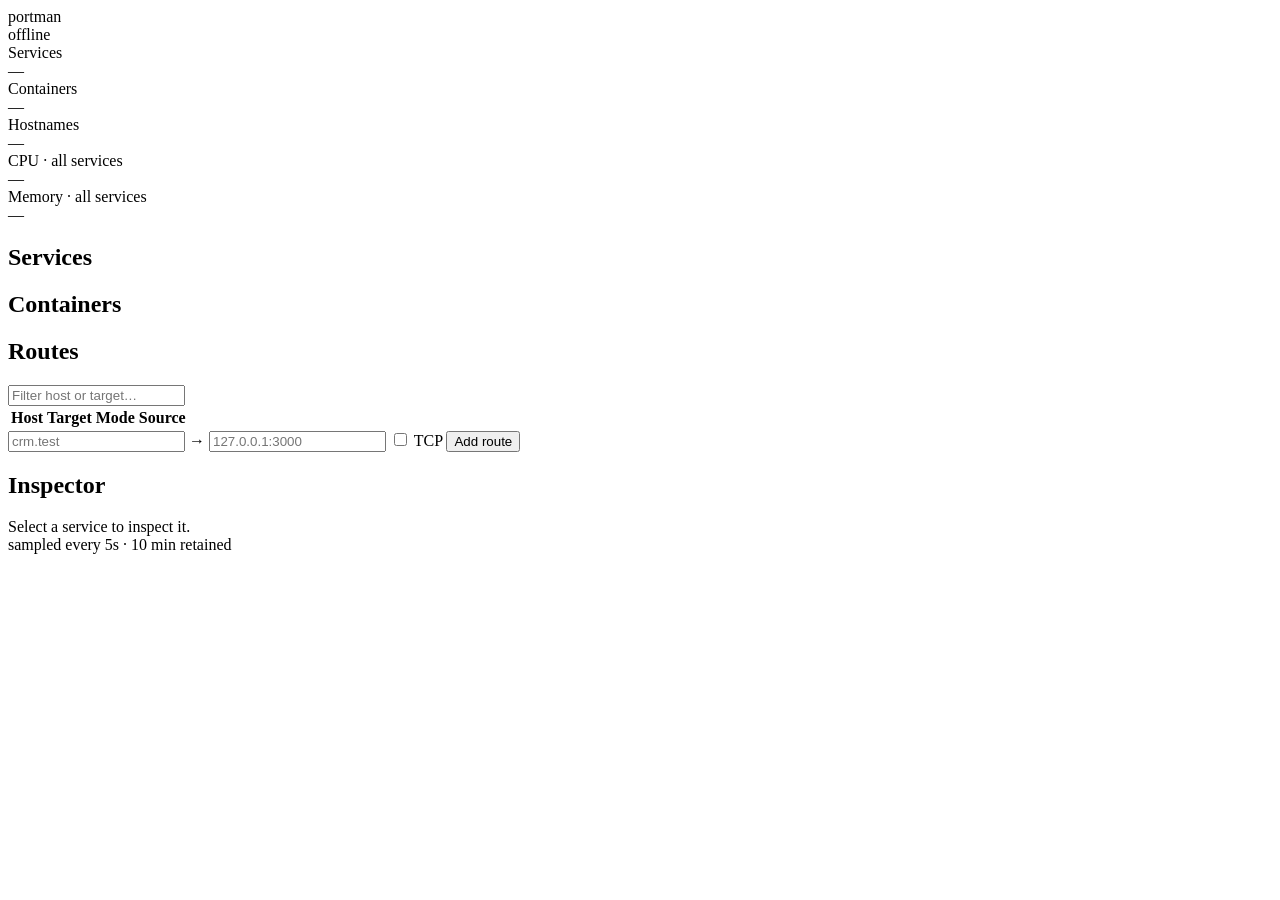
==== crates/portman-daemon/dashboard/index.html @ 2da70c0a "portman: initial public cut Local-dev daemon for macOS: wildcard DNS, HTTP/TLS proxy, direct contain" ====
<!DOCTYPE html>
<html lang="en">
<head>
  <meta charset="utf-8">
  <meta name="viewport" content="width=device-width, initial-scale=1">
  <title>portman</title>
  <link rel="stylesheet" href="/style.css">
</head>
<body>
  <div class="app">
    <header class="topbar">
      <div class="brand">
        <div class="mark" aria-hidden="true"></div>
        <span class="wordmark">portman</span>
        <span id="version" class="version"></span>
      </div>
      <div class="topbar-status">
        <span class="pill"><span id="status-dot" class="dot offline"></span><span id="status-label">offline</span></span>
        <span class="pill" id="bridge-pill" hidden><span id="bridge-label"></span></span>
        <span id="daemon-ports" class="ports mono"></span>
      </div>
    </header>

    <div id="alerts"></div>

    <section class="kpis" id="kpis">
      <div class="kpi">
        <span class="kpi-label">Services</span>
        <div class="kpi-value-row"><span class="kpi-value" id="kpi-services">—</span><span class="kpi-note" id="kpi-services-note"></span></div>
      </div>
      <div class="kpi">
        <span class="kpi-label">Containers</span>
        <div class="kpi-value-row"><span class="kpi-value" id="kpi-containers">—</span><span class="kpi-note" id="kpi-containers-note"></span></div>
      </div>
      <div class="kpi">
        <span class="kpi-label">Hostnames</span>
        <div class="kpi-value-row"><span class="kpi-value" id="kpi-hosts">—</span><span class="kpi-note" id="kpi-hosts-note"></span></div>
      </div>
      <div class="kpi-spacer"></div>
      <div class="kpi">
        <span class="kpi-label">CPU · all services</span>
        <div class="kpi-value-row"><span class="kpi-value" id="kpi-cpu">—</span><span id="kpi-cpu-spark" class="kpi-spark"></span></div>
      </div>
      <div class="kpi">
        <span class="kpi-label">Memory · all services</span>
        <div class="kpi-value-row"><span class="kpi-value" id="kpi-mem">—</span><span id="kpi-mem-spark" class="kpi-spark"></span></div>
      </div>
    </section>

    <main class="layout">
      <div class="left">
        <section id="sec-services">
          <div class="section-head">
            <h2>Services</h2>
            <span id="services-count" class="count"></span>
          </div>
          <div id="services-empty" class="empty" hidden>No supervised services. Run <code>portman up</code> in a repo with a <code>portman.toml</code>.</div>
          <div id="service-groups"></div>
        </section>

        <section id="sec-containers">
          <div class="section-head">
            <h2>Containers</h2>
            <span id="containers-count" class="count"></span>
          </div>
          <div id="containers-empty" class="empty" hidden>No running containers.</div>
          <div id="container-groups"></div>
        </section>

        <section id="sec-routes">
          <div class="section-head">
            <h2>Routes</h2>
            <span id="entries-count" class="count"></span>
            <div class="grow"></div>
            <input id="entries-filter" type="search" class="filter" placeholder="Filter host or target…" autocomplete="off">
          </div>
          <div id="entries-empty" class="empty" hidden>No entries yet.</div>
          <div class="card" id="routes-card">
            <div class="table-scroll">
              <table class="table" id="entries-table">
                <thead>
                  <tr><th>Host</th><th class="col-target">Target</th><th class="col-mode">Mode</th><th class="col-source">Source</th><th class="col-actions"></th></tr>
                </thead>
                <tbody id="entries-body"></tbody>
              </table>
            </div>
            <form id="add-form" class="add-row">
              <input id="add-host" type="text" placeholder="crm.test" required aria-label="Hostname">
              <span class="arrow" aria-hidden="true">→</span>
              <input id="add-target" type="text" placeholder="127.0.0.1:3000" required aria-label="Target ip:port">
              <label class="check"><input id="add-tcp" type="checkbox"> TCP</label>
              <button type="submit">Add route</button>
            </form>
            <p id="add-error" class="error" hidden></p>
          </div>
        </section>
      </div>

      <aside class="inspector-rail">
        <div class="section-head"><h2>Inspector</h2></div>
        <div id="inspector-empty" class="empty">Select a service to inspect it.</div>
        <div class="card inspector" id="config-editor" hidden>
          <div class="inspector-id">
            <div class="inspector-title">
              <button type="button" id="cfg-back" class="secondary back-btn" title="Back to the inspector">&#8249; Back</button>
              <span class="mono" id="cfg-root"></span>
            </div>
            <div class="cfg-tabs" id="cfg-tabs"></div>
          </div>
          <div class="cfg-body">
            <p id="cfg-note" class="cfg-note" hidden></p>
            <p id="cfg-error" class="error cfg-error" hidden></p>
            <textarea id="cfg-text" class="mono" spellcheck="false" rows="22"></textarea>
            <div class="actions cfg-actions">
              <button type="button" id="cfg-save" class="primary">Save &amp; apply</button>
              <button type="button" id="cfg-cancel" class="secondary">Cancel</button>
              <span id="cfg-status" class="action-note"></span>
            </div>
          </div>
        </div>
        <div class="card inspector" id="inspector" hidden>
          <div class="inspector-id">
            <div class="inspector-title">
              <button type="button" id="insp-back" class="secondary back-btn" title="Back to the overview (Esc)" hidden>&#8249; Back</button>
              <span id="insp-name" class="mono"></span>
              <span id="insp-state" class="badge"></span>
              <div class="grow"></div>
              <div id="focus-nav" class="focus-nav" hidden>
                <button type="button" id="focus-prev" class="secondary tiny" title="Previous item (&#8593;)">&#8249;</button>
                <button type="button" id="focus-next" class="secondary tiny" title="Next item (&#8595;)">&#8250;</button>
                <span class="kbd-hint">&#8593;&#8595; switch &middot; Esc back</span>
              </div>
              <button type="button" id="insp-focus" class="linkish" title="Give this item the whole page">Focus</button>
            </div>
            <div id="insp-chips" class="chips"></div>
            <div class="actions">
              <button type="button" id="insp-restart" class="primary">Restart</button>
              <button type="button" id="insp-toggle" class="secondary">Stop</button>
              <a id="insp-open" class="button secondary" target="_blank" rel="noopener" hidden>Open host</a>
              <button type="button" id="insp-config" class="secondary" hidden>Config</button>
              <span id="insp-action-note" class="action-note"></span>
            </div>
            <p id="insp-detail" class="detail" hidden></p>
          </div>
          <div class="meta-strip" id="insp-meta"></div>
          <div class="charts-row">
            <div class="chart-block">
              <div class="chart-head"><span class="chart-label">CPU · last 10 min</span><span id="insp-cpu-now" class="chart-now mono"></span></div>
              <div id="chart-cpu" class="chart"></div>
            </div>
            <div class="chart-block">
              <div class="chart-head"><span class="chart-label">Memory · last 10 min</span><span id="insp-mem-now" class="chart-now mono"></span></div>
              <div id="chart-mem" class="chart"></div>
            </div>
          </div>
          <div class="log-block" id="log-block">
            <div class="chart-head">
              <span class="chart-label">Log tail</span>
              <div class="grow"></div>
              <button type="button" id="log-expand" class="linkish" aria-pressed="false">Expand</button>
              <button type="button" id="log-follow" class="linkish" aria-pressed="true">Follow</button>
            </div>
            <pre id="log-output" class="log-well mono"></pre>
          </div>
        </div>
      </aside>
    </main>

    <footer class="footer mono">
      <span id="dashboard-url"></span>
      <span id="tld-summary"></span>
      <div class="grow"></div>
      <span>sampled every 5s · 10 min retained</span>
    </footer>
  </div>
  <script src="/app.js"></script>
</body>
</html>
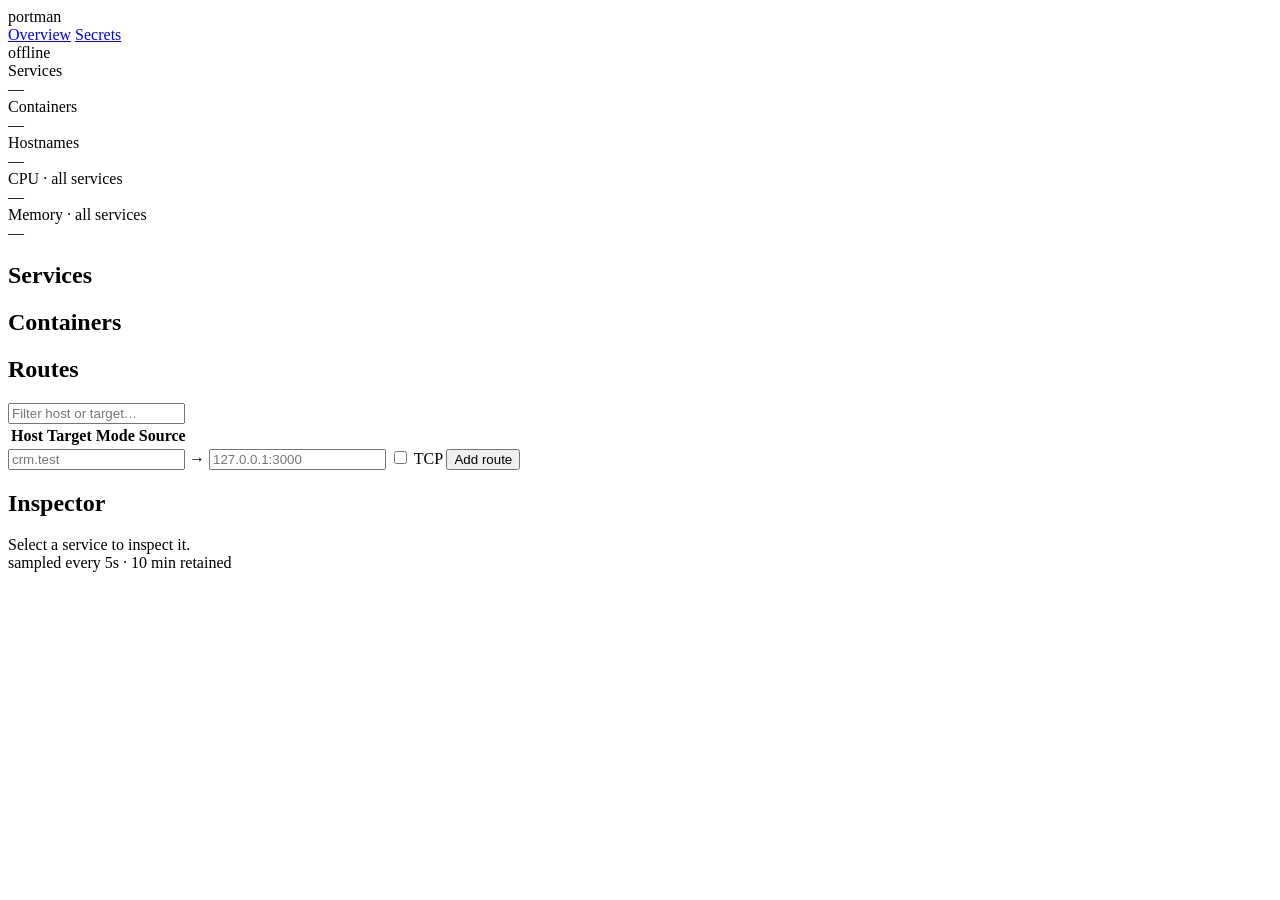
==== commit 3504e8e4: "feat(dashboard): top-level pages — Overview and a Secrets page with a block editor The topbar gets a" ====
--- a/crates/portman-daemon/dashboard/index.html
+++ b/crates/portman-daemon/dashboard/index.html
@@ -14,6 +14,10 @@
         <span class="wordmark">portman</span>
         <span id="version" class="version"></span>
       </div>
+      <nav class="nav" aria-label="Pages">
+        <a href="#" class="nav-link active" data-page="overview">Overview</a>
+        <a href="#secrets" class="nav-link" data-page="secrets">Secrets</a>
+      </nav>
       <div class="topbar-status">
         <span class="pill"><span id="status-dot" class="dot offline"></span><span id="status-label">offline</span></span>
         <span class="pill" id="bridge-pill" hidden><span id="bridge-label"></span></span>
@@ -21,6 +25,7 @@
       </div>
     </header>
 
+    <div id="page-overview" class="page">
     <div id="alerts"></div>
 
     <section class="kpis" id="kpis">
@@ -38,14 +43,16 @@
       </div>
       <div class="kpi-spacer"></div>
       <div class="kpi">
-        <span class="kpi-label">CPU · all services</span>
+        <span class="kpi-label" id="kpi-cpu-label">CPU · all services</span>
         <div class="kpi-value-row"><span class="kpi-value" id="kpi-cpu">—</span><span id="kpi-cpu-spark" class="kpi-spark"></span></div>
       </div>
       <div class="kpi">
-        <span class="kpi-label">Memory · all services</span>
+        <span class="kpi-label" id="kpi-mem-label">Memory · all services</span>
         <div class="kpi-value-row"><span class="kpi-value" id="kpi-mem">—</span><span id="kpi-mem-spark" class="kpi-spark"></span></div>
       </div>
     </section>
+
+    <section class="project-filter" id="project-filter" hidden></section>
 
     <main class="layout">
       <div class="left">
@@ -138,6 +145,8 @@
               <button type="button" id="insp-toggle" class="secondary">Stop</button>
               <a id="insp-open" class="button secondary" target="_blank" rel="noopener" hidden>Open host</a>
               <button type="button" id="insp-config" class="secondary" hidden>Config</button>
+              <button type="button" id="insp-forget" class="danger" title="Stop it and drop its definition until the next portman up">Forget</button>
+              <button type="button" id="insp-forget-root" class="danger" title="Forget every service this config root owns" hidden>Forget root</button>
               <span id="insp-action-note" class="action-note"></span>
             </div>
             <p id="insp-detail" class="detail" hidden></p>
@@ -165,6 +174,164 @@
         </div>
       </aside>
     </main>
+    </div>
+
+    <div id="page-secrets" class="page secrets-page" hidden>
+      <div class="secrets-layout">
+        <div class="secrets-main">
+          <section id="sec-blocks">
+            <div class="section-head">
+              <h2>Secret blocks</h2>
+              <span id="blocks-count" class="count"></span>
+              <div class="grow"></div>
+              <button type="button" id="block-new" class="primary tiny">New block</button>
+            </div>
+            <p class="section-note">A block is what a <code>portman.toml</code> refers to: <code>secrets = ["name"]</code> puts its values in a service's env, <code>[egress] secrets = "name"</code> attaches one of them to outbound requests. Blocks defined here are available to every repo; blocks a repo declares itself are listed with their root.</p>
+            <div class="card" id="blocks-card">
+              <div id="blocks-empty" class="empty card-empty" hidden>No blocks yet. Define one here, or declare <code>[secrets.&lt;name&gt;]</code> in a repo's <code>portman.toml</code>.</div>
+              <div class="table-scroll" id="blocks-table-wrap">
+                <table class="table" id="blocks-table">
+                  <thead>
+                    <tr><th>Name</th><th>Provider</th><th>Definition</th><th>Used by</th><th class="col-actions"></th></tr>
+                  </thead>
+                  <tbody id="blocks-body"></tbody>
+                </table>
+              </div>
+            </div>
+            <form id="block-editor" class="card block-editor" autocomplete="off" hidden>
+              <div class="block-editor-head">
+                <span id="block-editor-title" class="block-editor-title">New block</span>
+                <div class="grow"></div>
+                <button type="button" id="block-cancel" class="secondary tiny">Cancel</button>
+              </div>
+              <div class="field-row">
+                <label class="field">
+                  <span class="field-label">Name</span>
+                  <input id="block-name" type="text" placeholder="mine" required pattern="[A-Za-z0-9._-]{1,64}" spellcheck="false">
+                </label>
+                <label class="field">
+                  <span class="field-label">Provider</span>
+                  <select id="block-provider">
+                    <option value="local">local — portman's vault</option>
+                    <option value="1password">1password — op:// references</option>
+                    <option value="infisical">infisical — project folder(s)</option>
+                  </select>
+                </label>
+              </div>
+              <div id="block-fields-local" class="block-fields">
+                <label class="field">
+                  <span class="field-label">Keys this block yields</span>
+                  <input id="block-keys" type="text" placeholder="GITHUB_TOKEN OPENROUTER_API_KEY" spellcheck="false">
+                  <span class="field-hint">Space- or comma-separated env names. Values come from the vault on this page; a key without a value fails the service until it is set.</span>
+                </label>
+                <div id="block-keys-chips" class="chips"></div>
+              </div>
+              <div id="block-fields-1password" class="block-fields" hidden>
+                <div class="field-label">Env key ← 1Password reference</div>
+                <div id="block-refs"></div>
+                <button type="button" id="block-ref-add" class="secondary tiny">+ Add reference</button>
+                <span class="field-hint">Resolved through <code>op</code> with the stored service-account token.</span>
+              </div>
+              <div id="block-fields-infisical" class="block-fields" hidden>
+                <div class="field-row">
+                  <label class="field">
+                    <span class="field-label">URL</span>
+                    <input id="block-inf-url" type="text" placeholder="https://secrets.example.com" spellcheck="false">
+                  </label>
+                  <label class="field">
+                    <span class="field-label">Project id</span>
+                    <input id="block-inf-project" type="text" placeholder="00000000-0000-0000-0000-000000000000" spellcheck="false">
+                  </label>
+                </div>
+                <div class="field-row">
+                  <label class="field">
+                    <span class="field-label">Environment</span>
+                    <input id="block-inf-env" type="text" placeholder="dev" spellcheck="false">
+                  </label>
+                  <label class="field">
+                    <span class="field-label">Paths (first wins on duplicate keys)</span>
+                    <input id="block-inf-paths" type="text" placeholder="/apps/myapp, /shared" spellcheck="false">
+                  </label>
+                </div>
+                <div class="field-row">
+                  <label class="field">
+                    <span class="field-label">API version</span>
+                    <select id="block-inf-api"><option value="v3">v3 (default, self-hosted)</option><option value="v4">v4</option></select>
+                  </label>
+                  <label class="field">
+                    <span class="field-label">Mode</span>
+                    <select id="block-inf-mode"><option value="native">native (HTTP)</option><option value="cli">cli (infisical export)</option></select>
+                  </label>
+                </div>
+              </div>
+              <div class="actions block-editor-actions">
+                <button type="submit" id="block-save" class="primary">Save block</button>
+                <span id="block-error" class="error" hidden></span>
+              </div>
+            </form>
+          </section>
+        </div>
+
+        <div class="secrets-side">
+          <section id="sec-providers">
+            <div class="section-head"><h2>Provider credentials</h2></div>
+            <div class="card">
+              <div class="provider-row">
+                <span class="provider-name">Infisical</span>
+                <span id="provider-infisical-state" class="provider-state"></span>
+                <div class="grow"></div>
+                <button type="button" id="provider-infisical-btn" class="secondary tiny">Set…</button>
+              </div>
+              <form id="provider-infisical-form" class="provider-form" autocomplete="off" hidden>
+                <input id="infisical-client-id" type="text" placeholder="machine identity client id" required aria-label="Infisical client id" spellcheck="false">
+                <input id="infisical-client-secret" type="password" placeholder="client secret" required aria-label="Infisical client secret" autocomplete="new-password">
+                <button type="submit" class="primary tiny">Save</button>
+                <button type="button" class="secondary tiny provider-cancel" data-provider="infisical">Cancel</button>
+                <span class="provider-error error" hidden></span>
+              </form>
+              <div class="provider-row">
+                <span class="provider-name">1Password</span>
+                <span id="provider-1password-state" class="provider-state"></span>
+                <div class="grow"></div>
+                <button type="button" id="provider-1password-btn" class="secondary tiny">Set…</button>
+              </div>
+              <form id="provider-1password-form" class="provider-form" autocomplete="off" hidden>
+                <input id="onepassword-token" type="password" placeholder="service-account token" required aria-label="1Password service-account token" autocomplete="new-password">
+                <button type="submit" class="primary tiny">Save</button>
+                <button type="button" class="secondary tiny provider-cancel" data-provider="1password">Cancel</button>
+                <span class="provider-error error" hidden></span>
+              </form>
+            </div>
+          </section>
+
+          <section id="sec-vault">
+            <div class="section-head">
+              <h2>Local vault</h2>
+              <span id="secrets-count" class="count"></span>
+            </div>
+            <p class="section-note">Values portman keeps itself, write-only. A <code>local</code> block picks which of them a service or egress route gets.</p>
+            <div class="card" id="secrets-card">
+              <div id="secrets-empty" class="empty card-empty" hidden>No local secrets yet. Set one below, then name it in a <code>local</code> block.</div>
+              <div class="table-scroll" id="secrets-table-wrap">
+                <table class="table" id="secrets-table">
+                  <thead>
+                    <tr><th>Key</th><th>Used by</th><th class="col-mode">Status</th><th class="col-actions"></th></tr>
+                  </thead>
+                  <tbody id="secrets-body"></tbody>
+                </table>
+              </div>
+              <form id="secret-form" class="add-row" autocomplete="off">
+                <input id="secret-key" type="text" placeholder="GITHUB_TOKEN" required aria-label="Key" pattern="[A-Za-z_][A-Za-z0-9_]*" title="Letters, digits and _ — cannot start with a digit" spellcheck="false">
+                <span class="arrow" aria-hidden="true">=</span>
+                <input id="secret-value" type="password" placeholder="value — write-only, never shown again" required aria-label="Value" autocomplete="new-password">
+                <button type="submit" id="secret-submit">Set</button>
+              </form>
+              <p id="secret-error" class="error" hidden></p>
+            </div>
+          </section>
+        </div>
+      </div>
+    </div>
 
     <footer class="footer mono">
       <span id="dashboard-url"></span>
